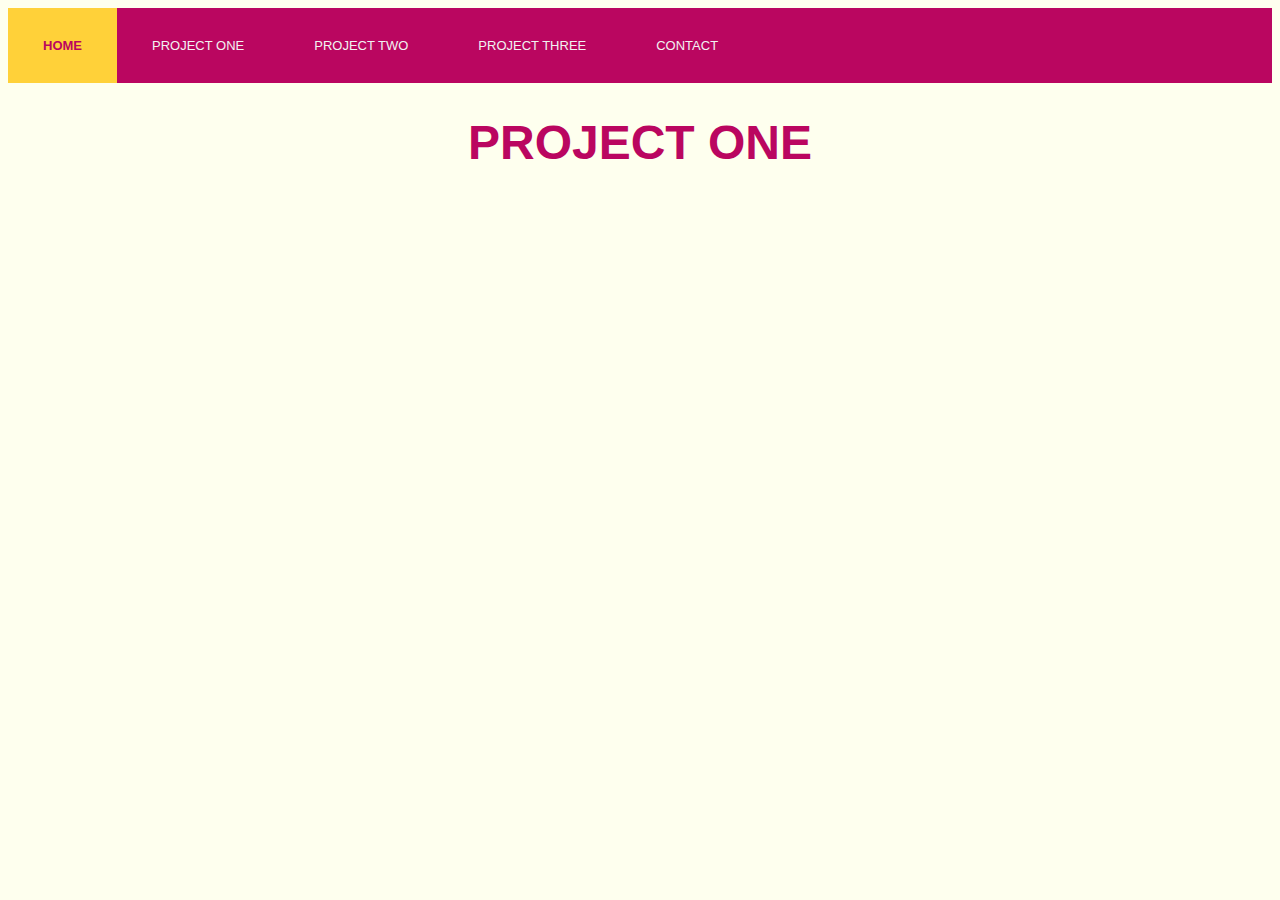
==== projectone.html @ d5345c0e "NavBar and Adding a page to practice linking" ====
<!DOCTYPE html>
<html lang="en">
<head>
    <meta charset="UTF-8">
    <meta name="viewport" content="width=device-width, initial-scale=1.0">
    <title>PROJECT ONE</title>
    <link rel="stylesheet" href="style.css">
</head>
<body>
    
<!-- Navigation Bar -->

    <div class="topnav">
        <a class="active" href="#home">HOME</a>
        <a href="projectone.html">PROJECT ONE</a>
        <a href="projecttwo.html">PROJECT TWO</a>
        <a href="projectthree.html">PROJECT THREE</a>
        <a href="contact.html">CONTACT</a>
    </div>

<!-- Header -->

    <h1>PROJECT ONE</h1>


</body>
</html>
---- style.css ----
/* General */

    h1 {
        color: #ba0660;
        font-size: 3rem;
        font-family: Arial, Helvetica, sans-serif;
        text-align: center;
    }

    h3 {
        color: #ba0660;
        text-align: center;
        font-family:Arial, Helvetica, sans-serif;
    }

    p {
        text-align: center;
        color: #ba0660;
        font-family:Arial, Helvetica, sans-serif;
    }

    body {
        background-color: #feffee;
        font-family:Arial, Helvetica, sans-serif;
    }

/* Adding background colour to Top NavBar */

    .topnav{
    background-color: #ba0660;
    overflow:auto;
    }

/*    Style the links inside the navigation bar*/

    .topnav a {
        float: left;
        color: #f2f2f2;
        text-align: center;
        padding: 30px 35px;
        text-decoration:none;
        font-size: 13px;
    }

/*Change the color of links on hover*/

    .topnav a:hover {
        background-color: #ffd139;
        font-weight: bold;
        color: #ba0660
    }

/*Add a colour to the active/current link*/

    .topnav a.active {
        background-color: #ffd139;
        font-weight: bold;
        color: #ba0660;
    }
    
/*Adding background colour to Footer*/

    .footer {
        background-color: #ba0660;
        color: #ffd139;
        text-align: center;
        padding: 200px;
    }
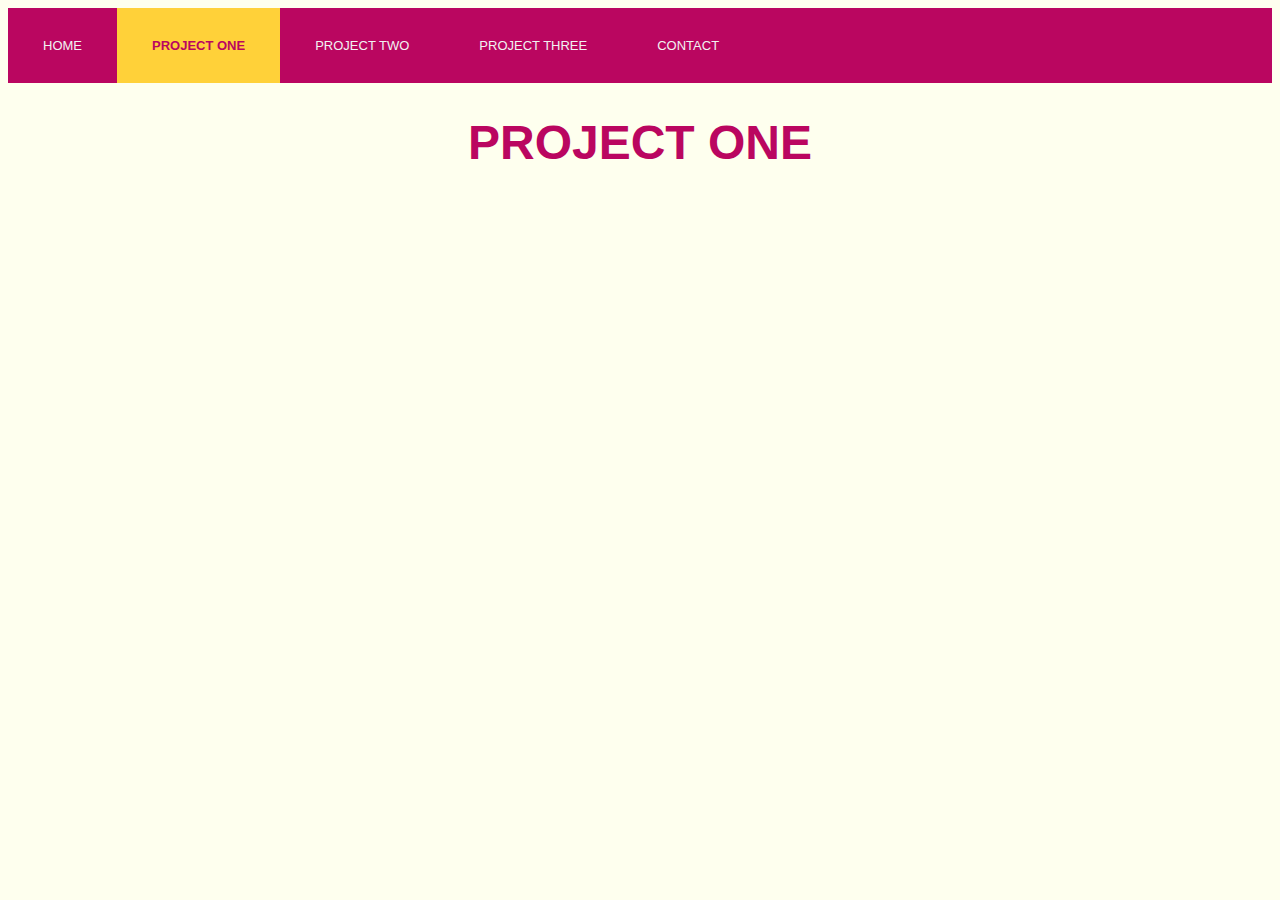
==== commit 7a05582a: "Updated active navbar" ====
--- a/projectone.html
+++ b/projectone.html
@@ -11,8 +11,8 @@
 <!-- Navigation Bar -->
 
     <div class="topnav">
-        <a class="active" href="#home">HOME</a>
-        <a href="projectone.html">PROJECT ONE</a>
+        <a href="index.html">HOME</a>
+        <a class="active" href="#projectone">PROJECT ONE</a>
         <a href="projecttwo.html">PROJECT TWO</a>
         <a href="projectthree.html">PROJECT THREE</a>
         <a href="contact.html">CONTACT</a>
